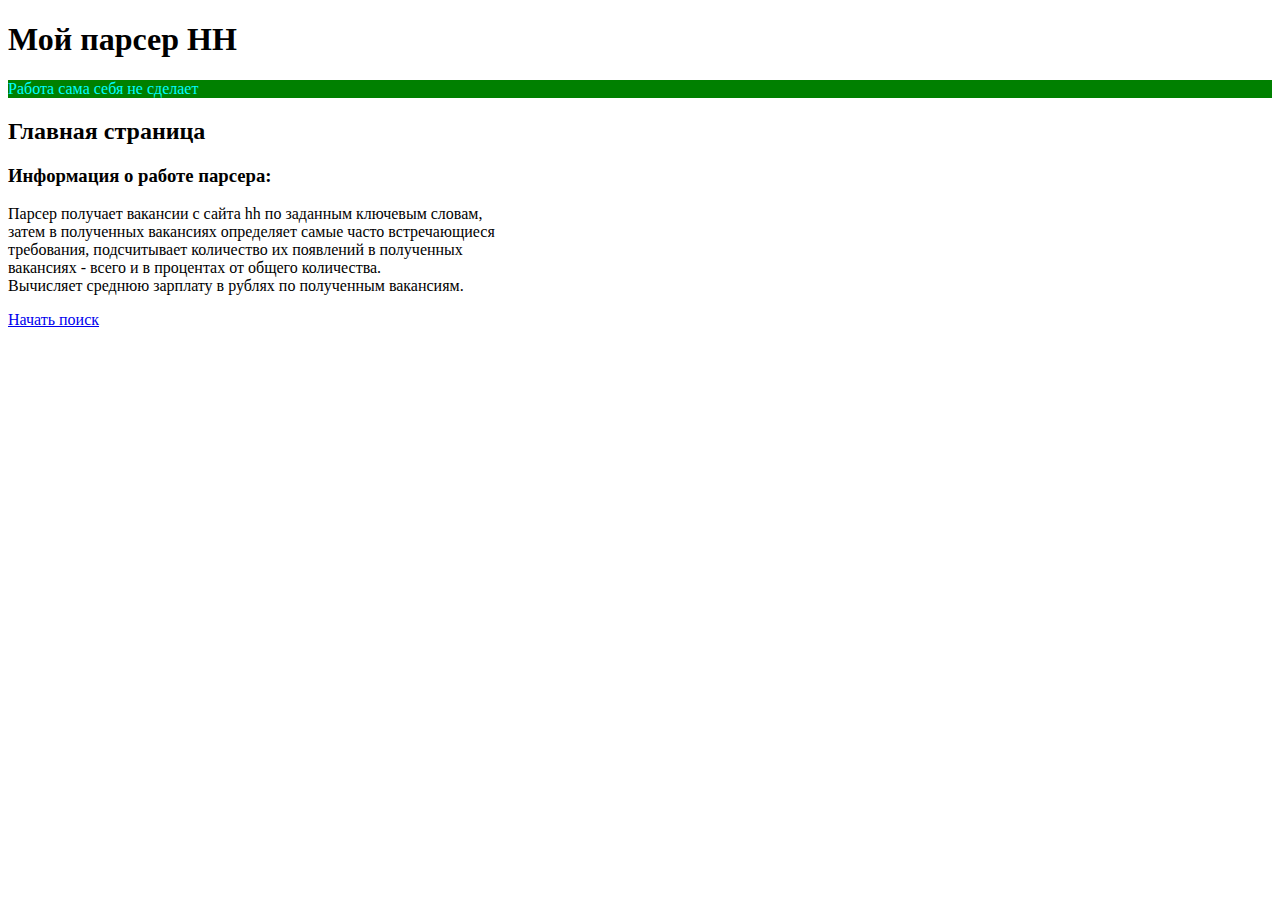
==== templates/index.html @ 0751d53e "add directory templates (html, css files)" ====
<!DOCTYPE html>
<html>
<head>
    <meta charset="UTF-8">
    <title>Парсер HH</title>
    <link href="main.css" rel="stylesheet">
</head>
<body>
<h1>Мой парсер HH</h1>
<p class="proverb">Работа сама себя не сделает</p>
<h2>Главная страница</h2>
<h3>Информация о работе парсера:</h3>
<p>Парсер получает вакансии с сайта hh по заданным ключевым словам,
    <br>затем в полученных вакансиях определяет самые часто встречающиеся
    <br>требования, подсчитывает количество их появлений в полученных
    <br>вакансиях - всего и в процентах от общего количества.
    <br>Вычисляет среднюю зарплату в рублях по полученным вакансиям.</p>
<a href="form.html">Начать поиск</a>

</body>
</html>
---- templates/main.css ----
.proverb {
color: aqua;
background-color: green;
}
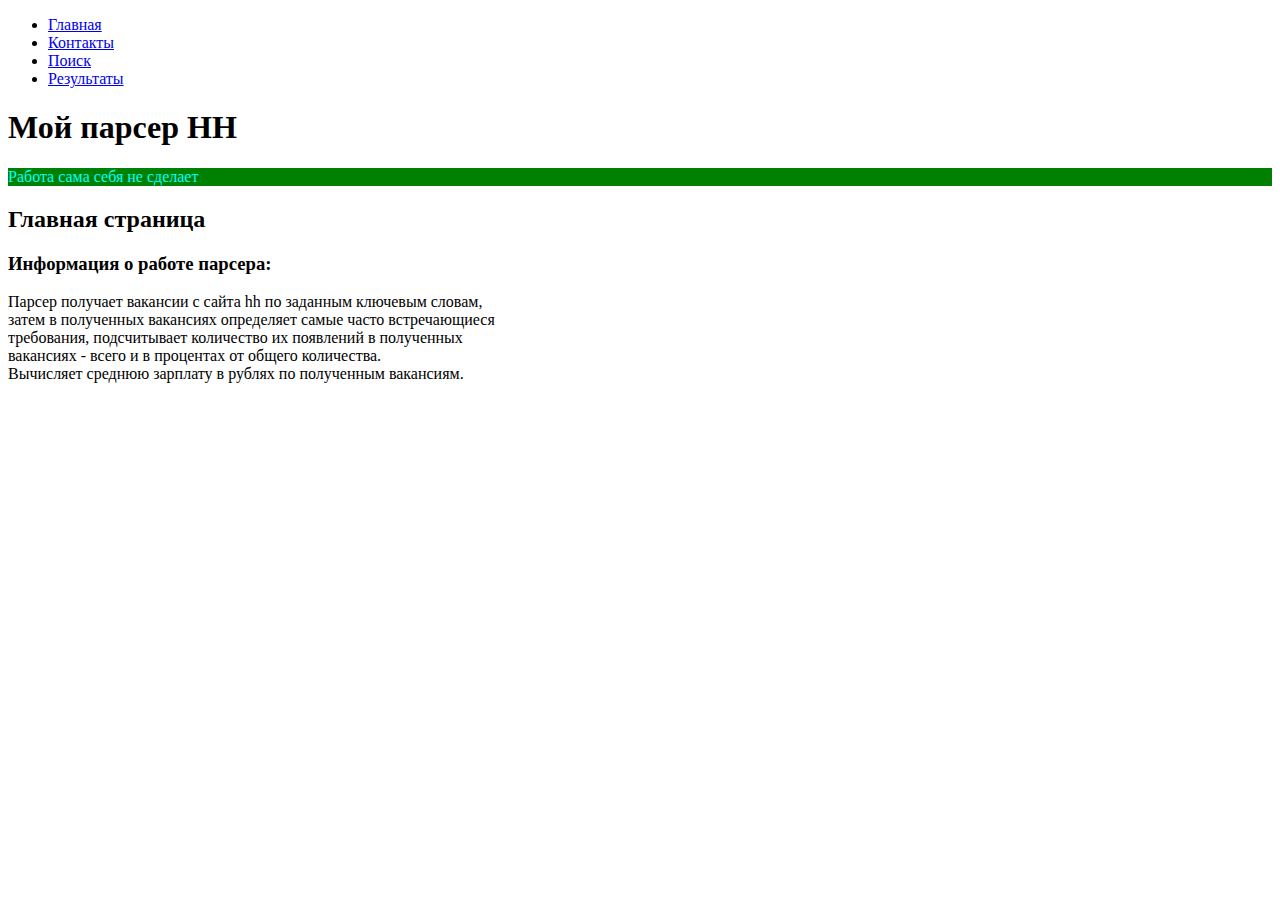
==== commit 1ca9ba8c: "creating flask parser" ====
--- a/templates/index.html
+++ b/templates/index.html
@@ -3,9 +3,23 @@
 <head>
     <meta charset="UTF-8">
     <title>Парсер HH</title>
-    <link href="main.css" rel="stylesheet">
+    <link rel='stylesheet' type="text/css" href="/static/main.css">
 </head>
 <body>
+<ul>
+    <li>
+        <a href="/">Главная</a>
+    </li>
+    <li>
+        <a href="/contacts/">Контакты</a>
+    </li>
+    <li>
+        <a href="/run/">Поиск</a>
+    </li>
+    <li>
+        <a href="/results/">Результаты</a>
+    </li>
+</ul>
 <h1>Мой парсер HH</h1>
 <p class="proverb">Работа сама себя не сделает</p>
 <h2>Главная страница</h2>
@@ -15,7 +29,6 @@
     <br>требования, подсчитывает количество их появлений в полученных
     <br>вакансиях - всего и в процентах от общего количества.
     <br>Вычисляет среднюю зарплату в рублях по полученным вакансиям.</p>
-<a href="form.html">Начать поиск</a>
 
 </body>
 </html>--- a/static/main.css
+++ b/static/main.css
@@ -0,0 +1,4 @@
+.proverb {
+color: aqua;
+background-color: green;
+}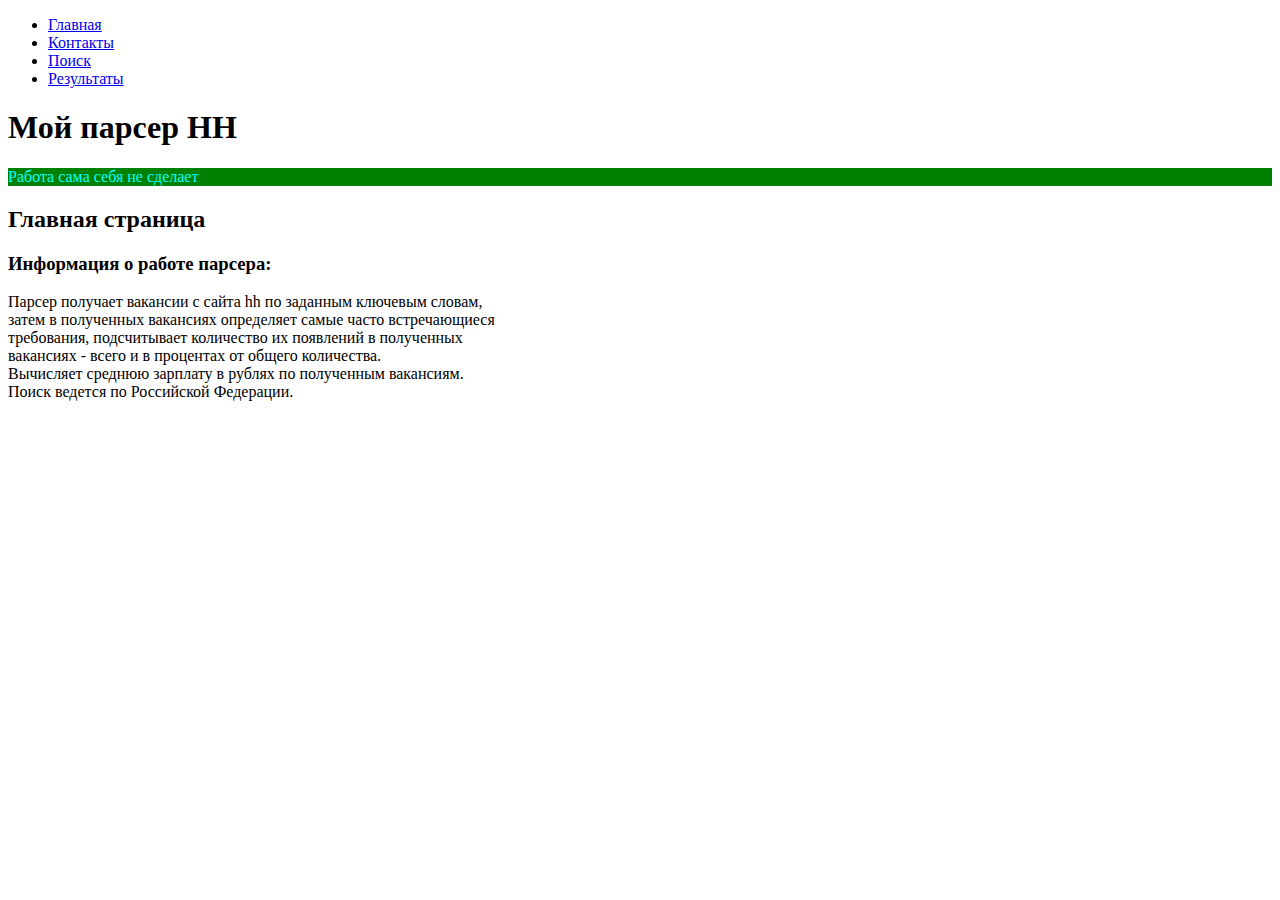
==== commit 8ca60950: "creating cycle for" ====
--- a/templates/index.html
+++ b/templates/index.html
@@ -28,7 +28,9 @@
     <br>затем в полученных вакансиях определяет самые часто встречающиеся
     <br>требования, подсчитывает количество их появлений в полученных
     <br>вакансиях - всего и в процентах от общего количества.
-    <br>Вычисляет среднюю зарплату в рублях по полученным вакансиям.</p>
+    <br>Вычисляет среднюю зарплату в рублях по полученным вакансиям.
+    <br>Поиск ведется по Российской Федерации.
+</p>
 
 </body>
 </html>